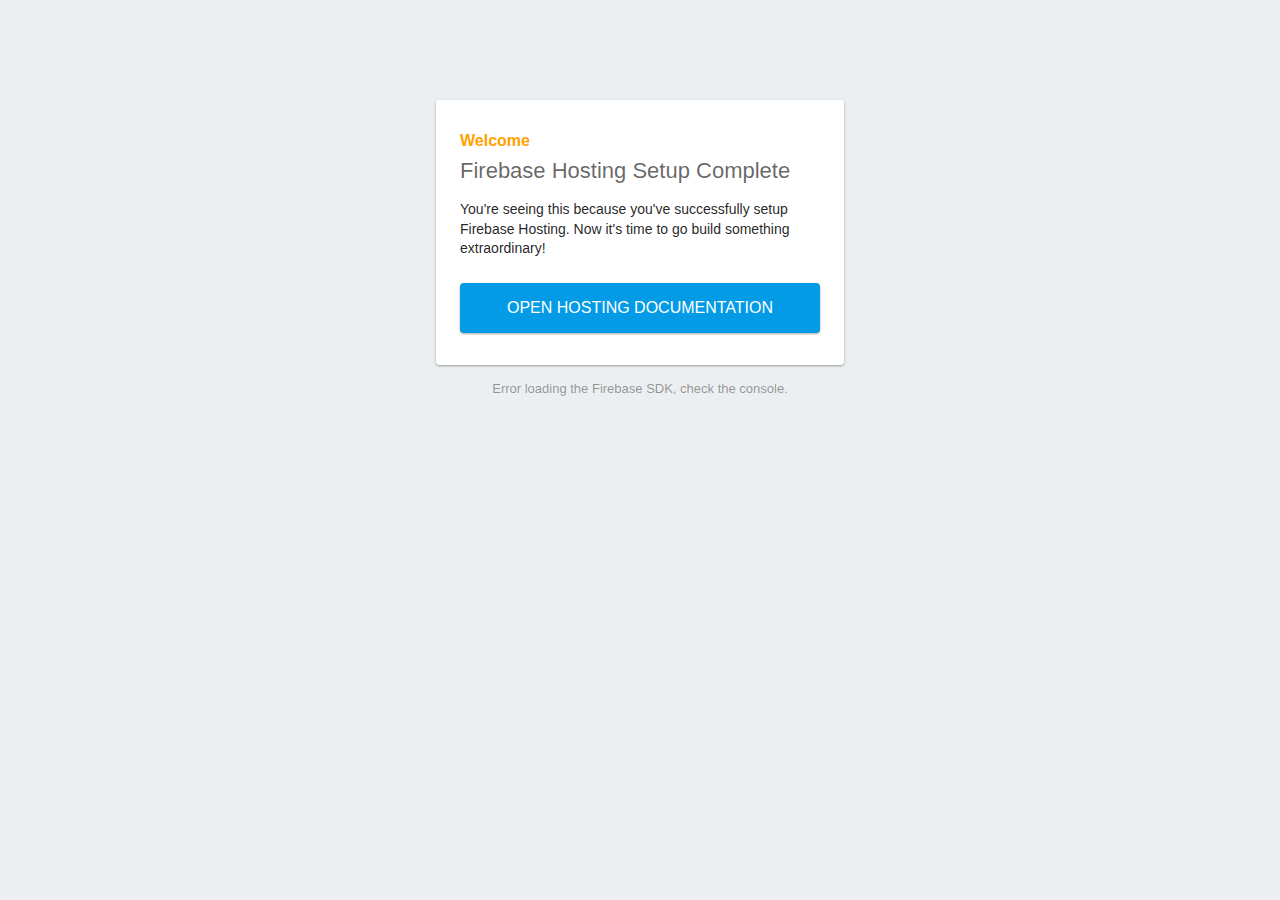
==== website/render/index.html @ 5bc21582 "Merge pull request #2 from akorman128/alex" ====
<!DOCTYPE html>
<html>
  <head>
    <meta charset="utf-8">
    <meta name="viewport" content="width=device-width, initial-scale=1">
    <title>Welcome to Firebase Hosting</title>

    <!-- update the version number as needed -->
    <script defer src="/__/firebase/7.14.2/firebase-app.js"></script>
    <!-- include only the Firebase features as you need -->
    <script defer src="/__/firebase/7.14.2/firebase-auth.js"></script>
    <script defer src="/__/firebase/7.14.2/firebase-database.js"></script>
    <script defer src="/__/firebase/7.14.2/firebase-messaging.js"></script>
    <script defer src="/__/firebase/7.14.2/firebase-storage.js"></script>
    <!-- initialize the SDK after all desired features are loaded -->
    <script defer src="/__/firebase/init.js"></script>

    <style media="screen">
      body { background: #ECEFF1; color: rgba(0,0,0,0.87); font-family: Roboto, Helvetica, Arial, sans-serif; margin: 0; padding: 0; }
      #message { background: white; max-width: 360px; margin: 100px auto 16px; padding: 32px 24px; border-radius: 3px; }
      #message h2 { color: #ffa100; font-weight: bold; font-size: 16px; margin: 0 0 8px; }
      #message h1 { font-size: 22px; font-weight: 300; color: rgba(0,0,0,0.6); margin: 0 0 16px;}
      #message p { line-height: 140%; margin: 16px 0 24px; font-size: 14px; }
      #message a { display: block; text-align: center; background: #039be5; text-transform: uppercase; text-decoration: none; color: white; padding: 16px; border-radius: 4px; }
      #message, #message a { box-shadow: 0 1px 3px rgba(0,0,0,0.12), 0 1px 2px rgba(0,0,0,0.24); }
      #load { color: rgba(0,0,0,0.4); text-align: center; font-size: 13px; }
      @media (max-width: 600px) {
        body, #message { margin-top: 0; background: white; box-shadow: none; }
        body { border-top: 16px solid #ffa100; }
      }
    </style>
  </head>
  <body>
    <div id="message">
      <h2>Welcome</h2>
      <h1>Firebase Hosting Setup Complete</h1>
      <p>You're seeing this because you've successfully setup Firebase Hosting. Now it's time to go build something extraordinary!</p>
      <a target="_blank" href="https://firebase.google.com/docs/hosting/">Open Hosting Documentation</a>
<!--      <a href="404.html">HERE</a>-->
    </div>
    <p id="load">Firebase SDK Loading&hellip;</p>

    <script>
      document.addEventListener('DOMContentLoaded', function() {
        // // 🔥🔥🔥🔥🔥🔥🔥🔥🔥🔥🔥🔥🔥🔥🔥🔥🔥🔥🔥🔥🔥🔥🔥🔥🔥🔥🔥🔥🔥🔥🔥
        // // The Firebase SDK is initialized and available here!
        //
        // firebase.auth().onAuthStateChanged(user => { });
        // firebase.database().ref('/path/to/ref').on('value', snapshot => { });
        // firebase.messaging().requestPermission().then(() => { });
        // firebase.storage().ref('/path/to/ref').getDownloadURL().then(() => { });
        //
        // // 🔥🔥🔥🔥🔥🔥🔥🔥🔥🔥🔥🔥🔥🔥🔥🔥🔥🔥🔥🔥🔥🔥🔥🔥🔥🔥🔥🔥🔥🔥🔥

        try {
          let app = firebase.app();
          let features = ['auth', 'database', 'messaging', 'storage'].filter(feature => typeof app[feature] === 'function');
          document.getElementById('load').innerHTML = `Firebase SDK loaded with ${features.join(', ')}`;
        } catch (e) {
          console.error(e);
          document.getElementById('load').innerHTML = 'Error loading the Firebase SDK, check the console.';
        }
      });
    </script>
  </body>
</html>
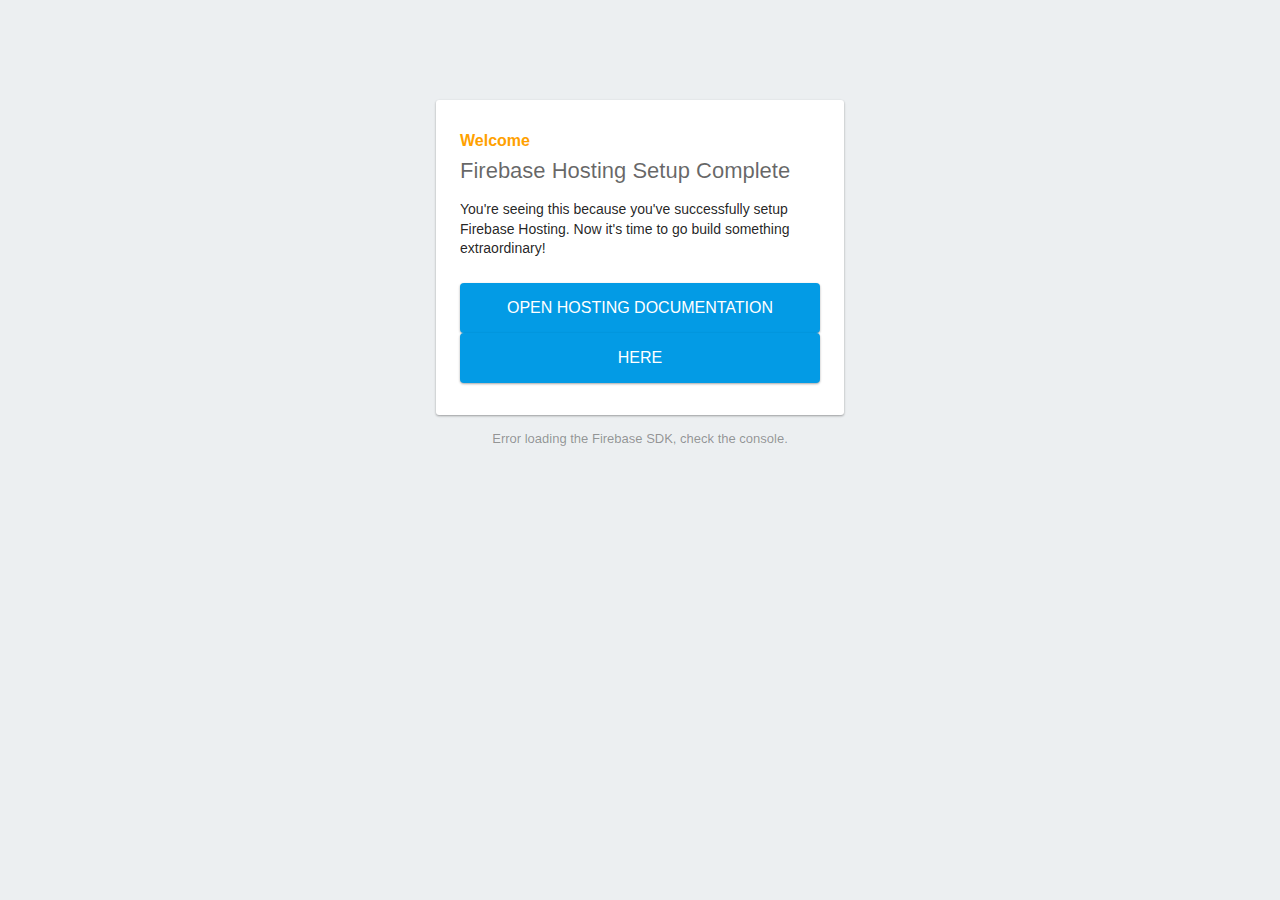
==== commit 0ccac90e: "Merge pull request #3 from akorman128/alex" ====
--- a/website/render/index.html
+++ b/website/render/index.html
@@ -36,7 +36,7 @@
       <h1>Firebase Hosting Setup Complete</h1>
       <p>You're seeing this because you've successfully setup Firebase Hosting. Now it's time to go build something extraordinary!</p>
       <a target="_blank" href="https://firebase.google.com/docs/hosting/">Open Hosting Documentation</a>
-<!--      <a href="404.html">HERE</a>-->
+      <a href="login.html">HERE</a>
     </div>
     <p id="load">Firebase SDK Loading&hellip;</p>
 
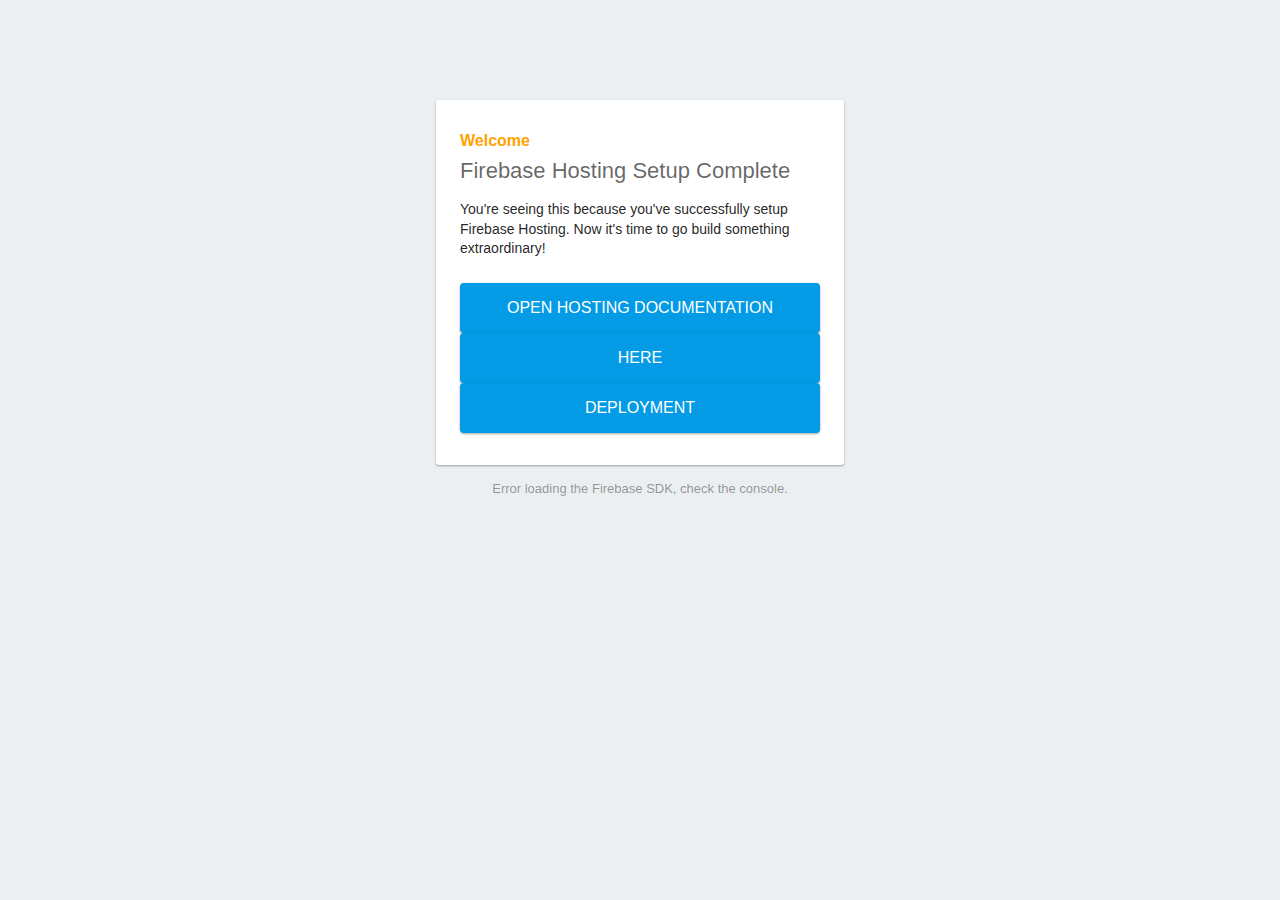
==== commit 8e44dfb3: "Moved JS to bottom" ====
--- a/website/render/index.html
+++ b/website/render/index.html
@@ -37,6 +37,7 @@
       <p>You're seeing this because you've successfully setup Firebase Hosting. Now it's time to go build something extraordinary!</p>
       <a target="_blank" href="https://firebase.google.com/docs/hosting/">Open Hosting Documentation</a>
       <a href="login.html">HERE</a>
+      <a href="deployment.html">Deployment</a>
     </div>
     <p id="load">Firebase SDK Loading&hellip;</p>
 
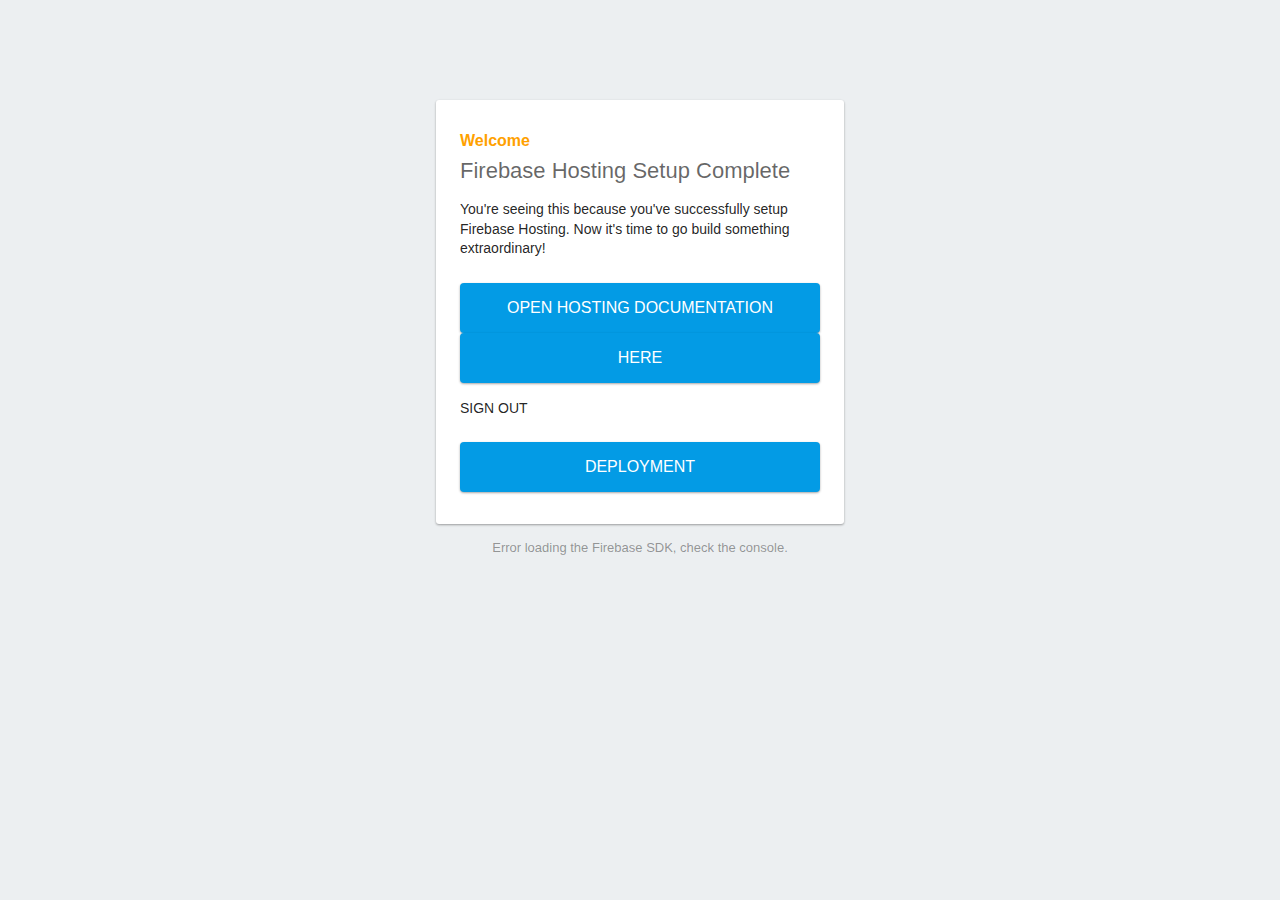
==== commit 20ff4e93: "just adding ability to sign out for testing" ====
--- a/website/render/index.html
+++ b/website/render/index.html
@@ -37,11 +37,20 @@
       <p>You're seeing this because you've successfully setup Firebase Hosting. Now it's time to go build something extraordinary!</p>
       <a target="_blank" href="https://firebase.google.com/docs/hosting/">Open Hosting Documentation</a>
       <a href="login.html">HERE</a>
+      <p id="signOut">SIGN OUT</p>
       <a href="deployment.html">Deployment</a>
     </div>
     <p id="load">Firebase SDK Loading&hellip;</p>
 
     <script>
+
+      signOut.addEventListener('click', e =>{
+        firebase.auth().signOut().then(function() {
+          location.href = 'login.html';
+        });
+      });
+      
+
       document.addEventListener('DOMContentLoaded', function() {
         // // 🔥🔥🔥🔥🔥🔥🔥🔥🔥🔥🔥🔥🔥🔥🔥🔥🔥🔥🔥🔥🔥🔥🔥🔥🔥🔥🔥🔥🔥🔥🔥
         // // The Firebase SDK is initialized and available here!
